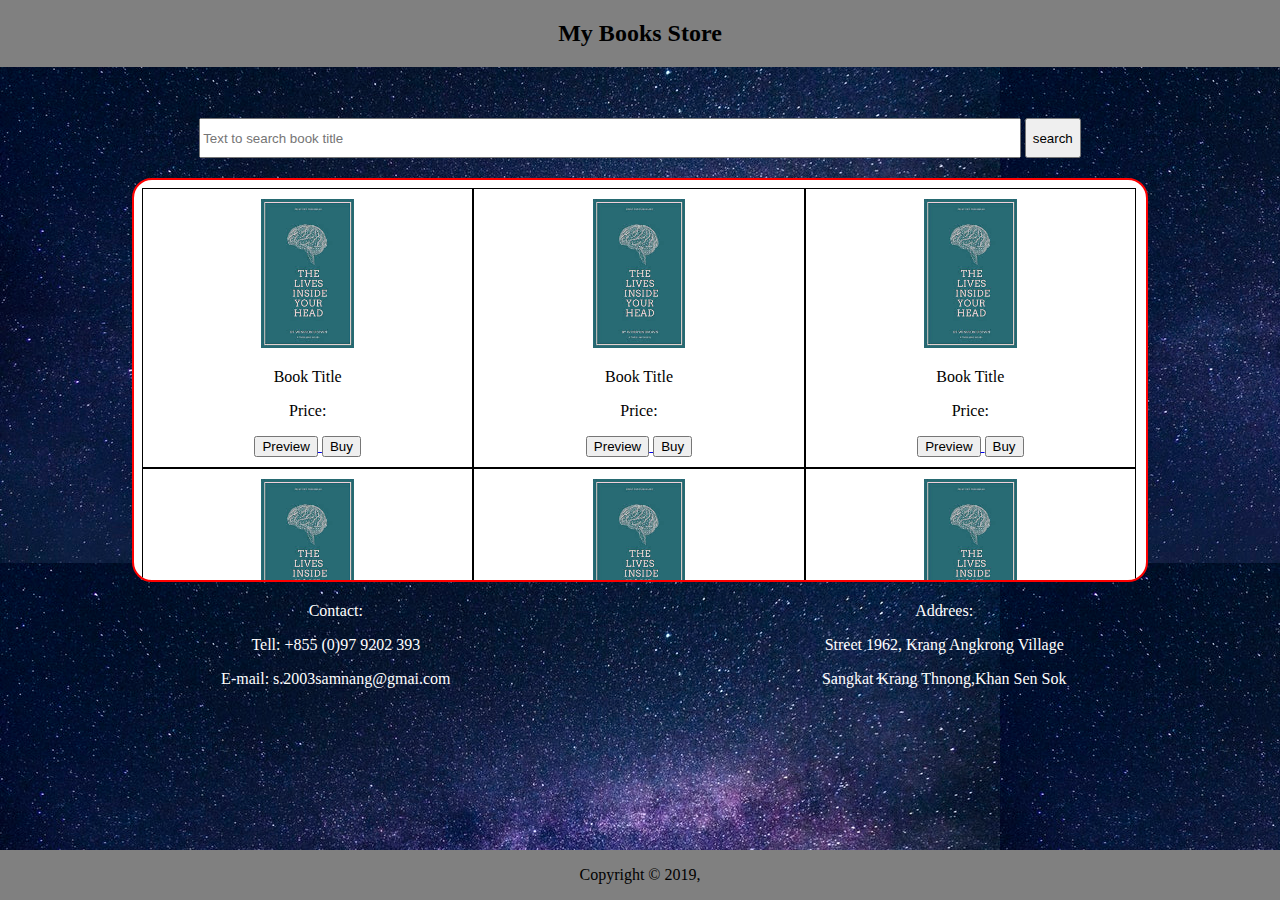
==== index.html @ 529bf33f "Update and rename bookstore.html to index.html" ====
<!DOCTYPE html>
<html lang="en">
<head>
    <meta charset="utf-8">
    <title>My Web Book Store</title>
    <link rel="stylesheet" type="text/css" href="style.css">
</head>
<body>
    <header>
            <h2>My Books Store</h2>    
    </header>
    <div>
        <input type="search" name="searchterm" placeholder="Text to search book title">
        <a href="index.html">
            <button>search</button>
        </a>
    </div>
    <iframe src="content.html" style="border: 2px solid red;" width="80%"></iframe>
    <div>
        <blog1>
            <p>Contact:</p>
            <p>Tell: +855 (0)97 9202 393</p>
            <p>E-mail: s.2003samnang@gmai.com</p>
        </blog1>
        <blog2>
            <p>Addrees:</p>
            <p>Street 1962, Krang Angkrong Village</p> <p>Sangkat Krang Thnong,Khan Sen Sok</p>
        </blog2>
    </div>
    <footer> <p>Copyright &copy; 2019,</p></footer>
    </body>
</html>
---- style.css ----
body{
    background-image: url(1.jpg);
    text-align: center;
}
header{
    background-color: gray;
    position: fixed;
    width: 100%;
    top: 0;
    left: 0;
}
nav{
    float: right;
    margin-right: 55px;
    margin-bottom: 10px
}
input{
    margin-top: 110px;
    width: 65%;
    height: 40px;
}
iframe{
    margin-top: 20px;
    background-color: white;
    border-radius: 20px;
    height: 400px;  
}
footer{
    background-color: gray;
    position: fixed;
    width: 100%;
    position: fixed;
    left: 0;
    bottom: 0;
}
blog1{
    color: white;
    margin-left: 75px;
    width: 40%;
    float: left;
    box-sizing: border-box;
}
blog2{
    color: white;
    margin-right: 75px;
    width: 40%;
    float: right;
    box-sizing: border-box;
}
#box{
    width: 80%;
    background-color: aqua;
}
@media(max-width:800px){
    iframe{
        height: 300px;
    }
    blog1{
        width: 80%;
        float: none;
        font-size: 12px;
    }
    blog2{
        width: 80%;
        float: none;
        font-size: 12px;
    }
}
button{
    height: 40px;
    
}
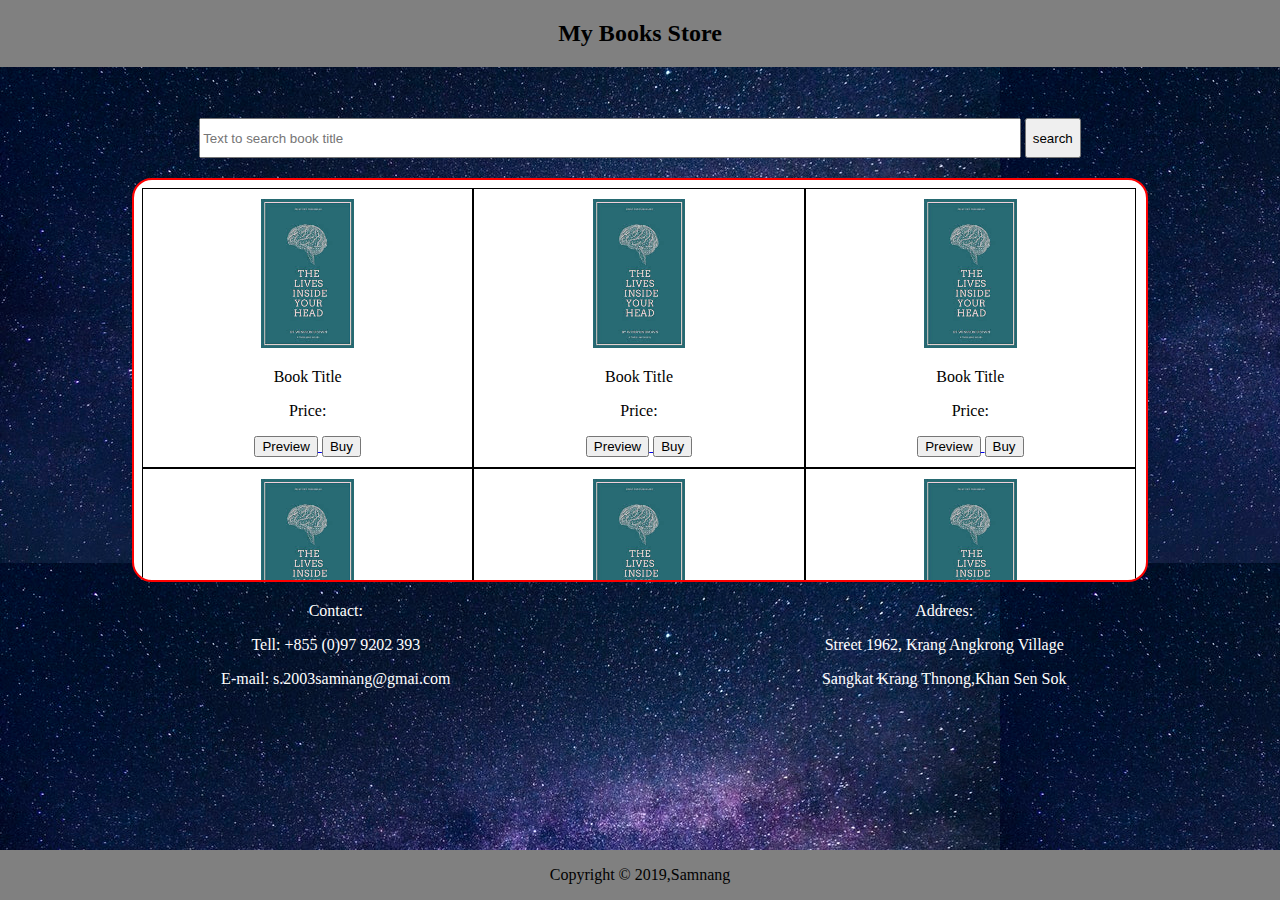
==== commit eef3823b: "Update index.html" ====
--- a/index.html
+++ b/index.html
@@ -27,6 +27,6 @@
             <p>Street 1962, Krang Angkrong Village</p> <p>Sangkat Krang Thnong,Khan Sen Sok</p>
         </blog2>
     </div>
-    <footer> <p>Copyright &copy; 2019,</p></footer>
+    <footer> <p>Copyright &copy; 2019,Samnang</p></footer>
     </body>
 </html>
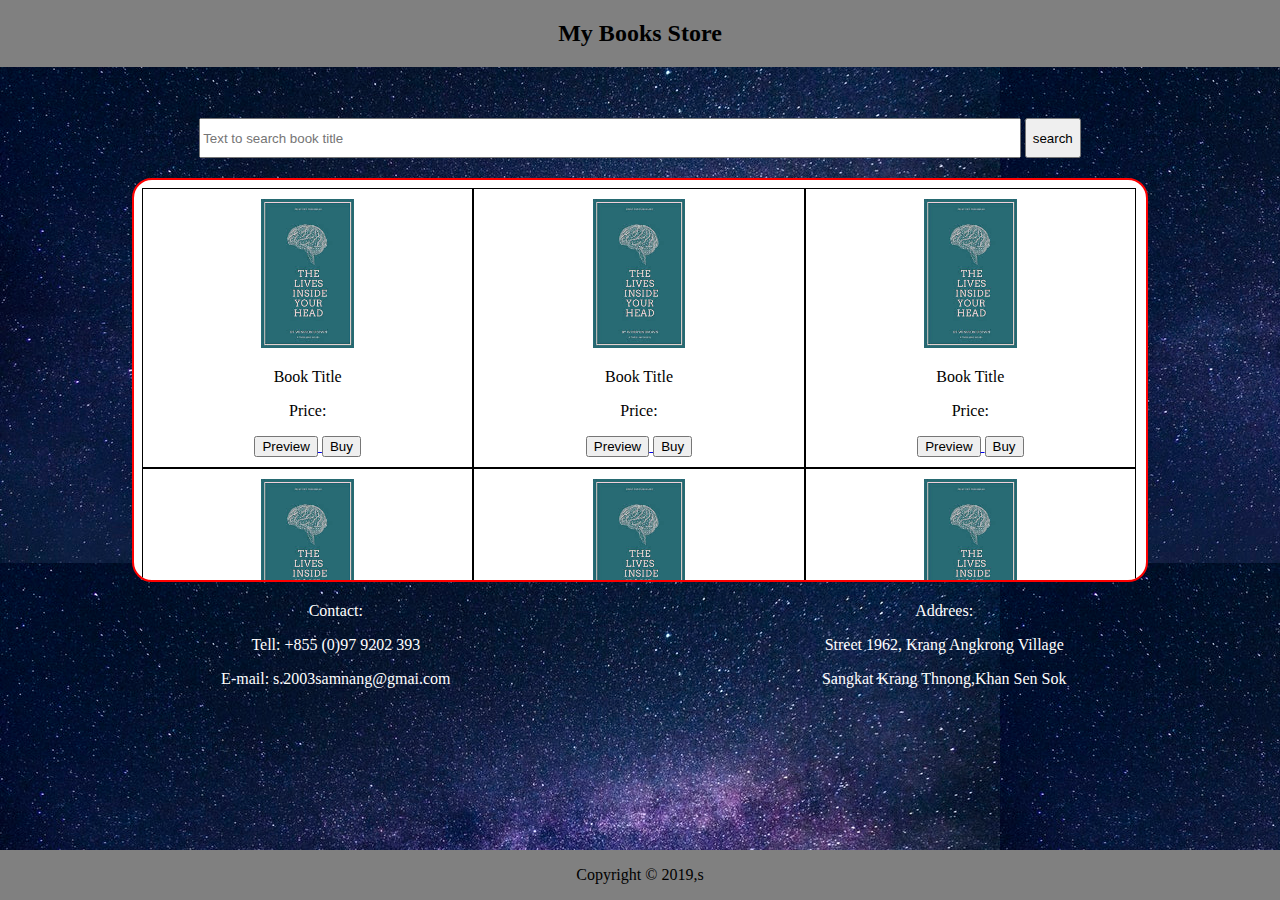
==== commit f1e3fd56: "Update index.html" ====
--- a/index.html
+++ b/index.html
@@ -27,6 +27,6 @@
             <p>Street 1962, Krang Angkrong Village</p> <p>Sangkat Krang Thnong,Khan Sen Sok</p>
         </blog2>
     </div>
-    <footer> <p>Copyright &copy; 2019,Samnang</p></footer>
+    <footer> <p>Copyright &copy; 2019,s</p></footer>
     </body>
 </html>
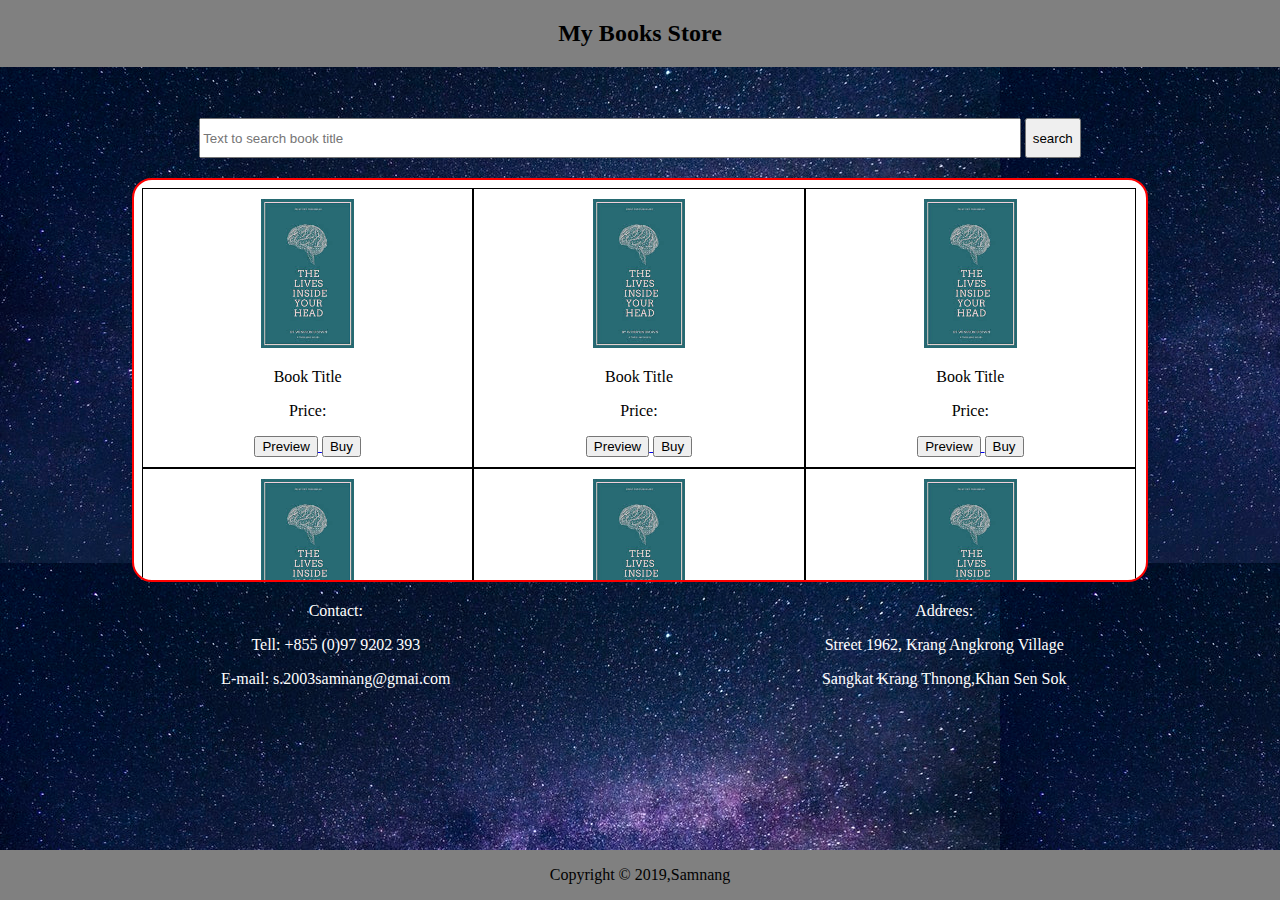
==== commit 05a8d07c: "Update index.html" ====
--- a/index.html
+++ b/index.html
@@ -27,6 +27,6 @@
             <p>Street 1962, Krang Angkrong Village</p> <p>Sangkat Krang Thnong,Khan Sen Sok</p>
         </blog2>
     </div>
-    <footer> <p>Copyright &copy; 2019,s</p></footer>
+    <footer> <p>Copyright &copy; 2019,Samnang</p></footer>
     </body>
 </html>
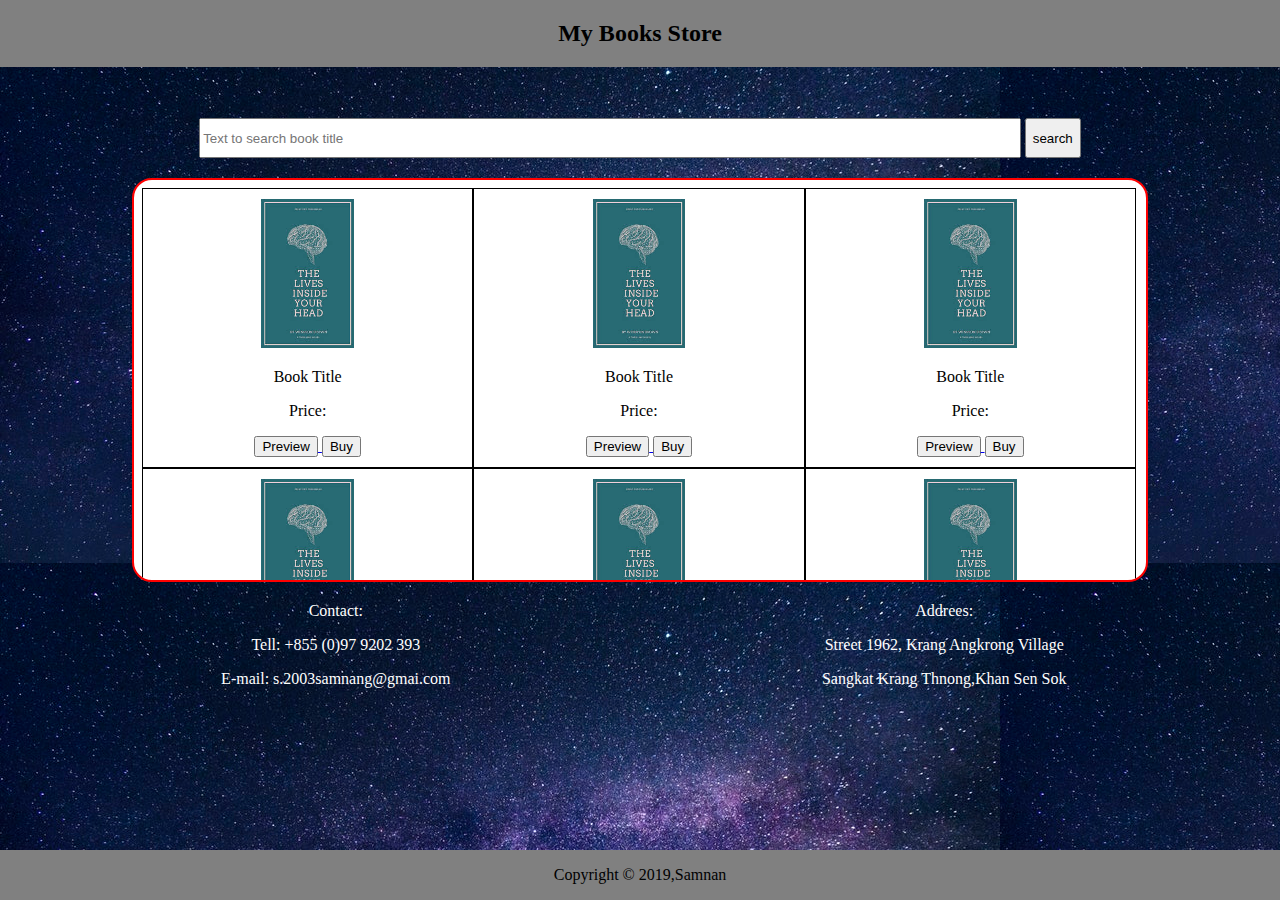
==== commit b147769c: "Update index.html" ====
--- a/index.html
+++ b/index.html
@@ -27,6 +27,6 @@
             <p>Street 1962, Krang Angkrong Village</p> <p>Sangkat Krang Thnong,Khan Sen Sok</p>
         </blog2>
     </div>
-    <footer> <p>Copyright &copy; 2019,Samnang</p></footer>
+    <footer> <p>Copyright &copy; 2019,Samnan</p></footer>
     </body>
 </html>
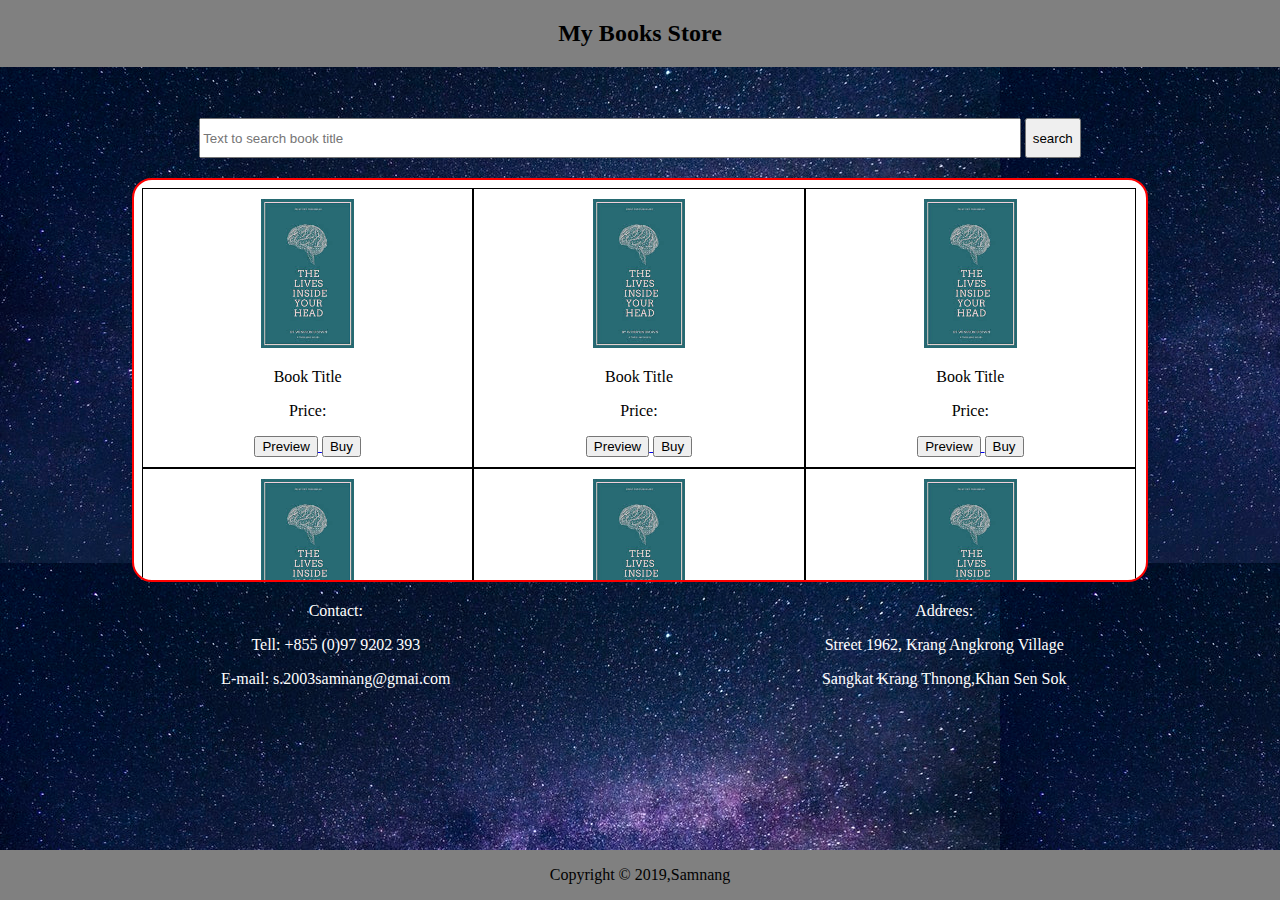
==== commit f635b04c: "Update index.html" ====
--- a/index.html
+++ b/index.html
@@ -27,6 +27,6 @@
             <p>Street 1962, Krang Angkrong Village</p> <p>Sangkat Krang Thnong,Khan Sen Sok</p>
         </blog2>
     </div>
-    <footer> <p>Copyright &copy; 2019,Samnan</p></footer>
+    <footer> <p>Copyright &copy; 2019,Samnang</p></footer>
     </body>
 </html>
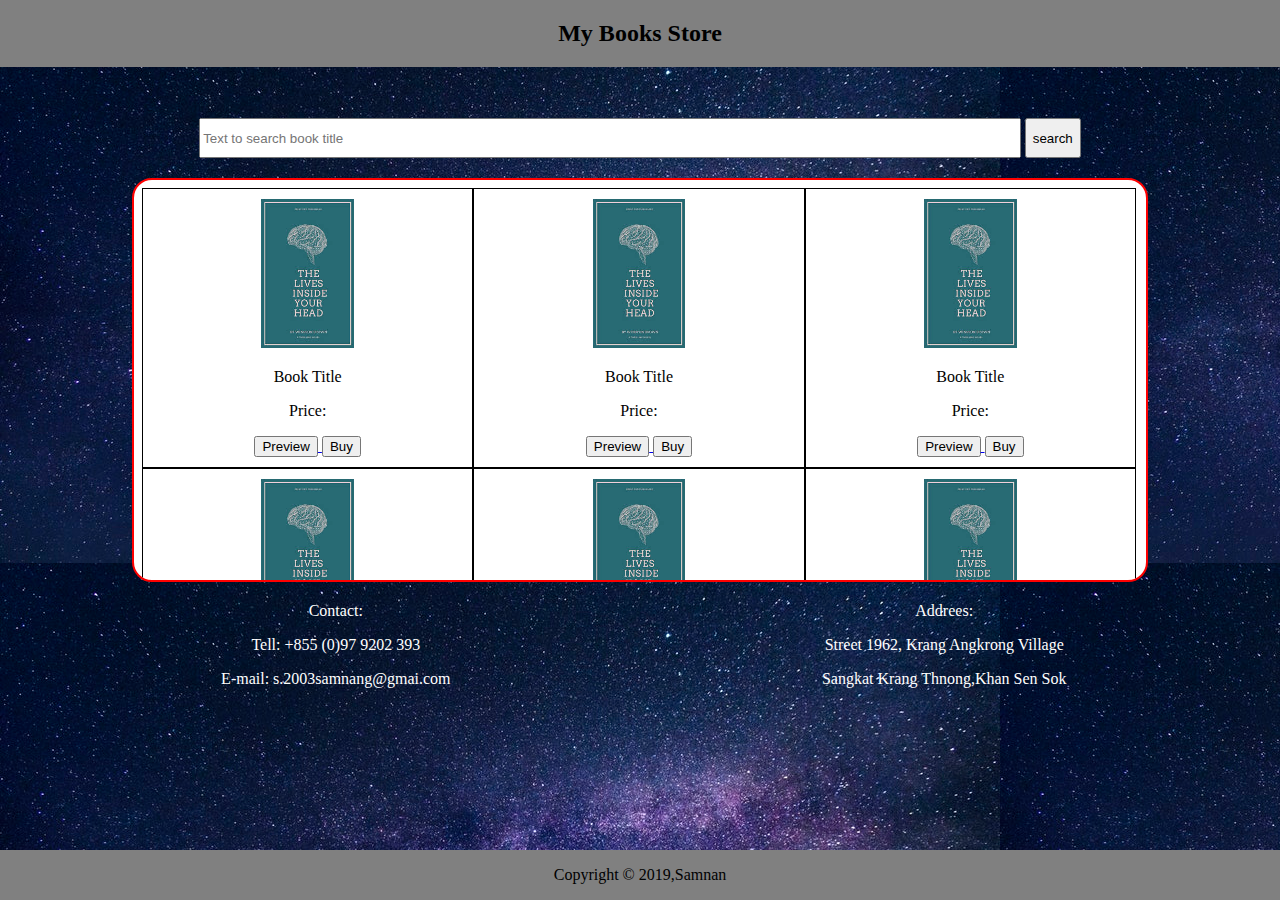
==== commit a290c02a: "Update index.html" ====
--- a/index.html
+++ b/index.html
@@ -27,6 +27,6 @@
             <p>Street 1962, Krang Angkrong Village</p> <p>Sangkat Krang Thnong,Khan Sen Sok</p>
         </blog2>
     </div>
-    <footer> <p>Copyright &copy; 2019,Samnang</p></footer>
+    <footer> <p>Copyright &copy; 2019,Samnan</p></footer>
     </body>
 </html>
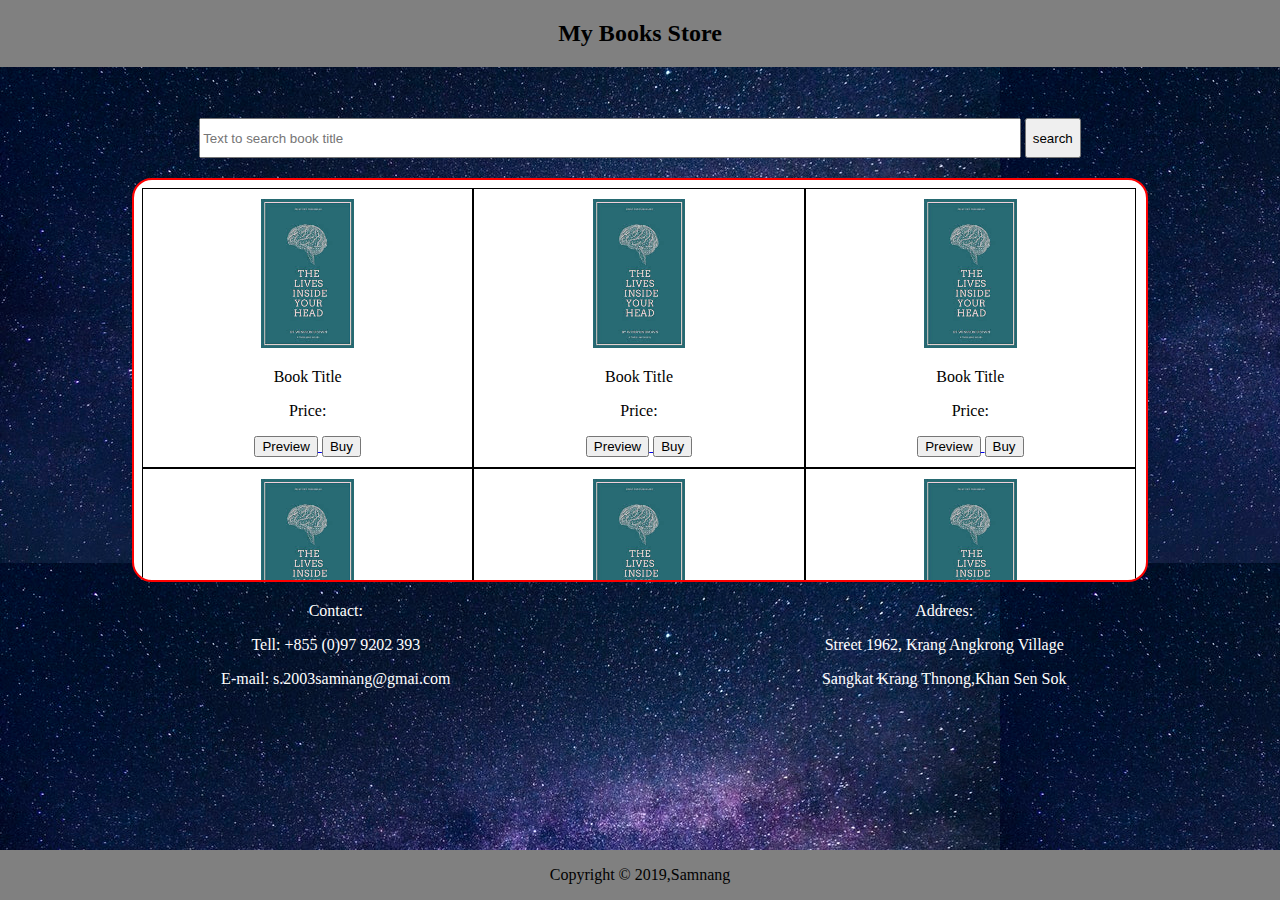
==== commit a8915bf7: "Update index.html" ====
--- a/index.html
+++ b/index.html
@@ -27,6 +27,6 @@
             <p>Street 1962, Krang Angkrong Village</p> <p>Sangkat Krang Thnong,Khan Sen Sok</p>
         </blog2>
     </div>
-    <footer> <p>Copyright &copy; 2019,Samnan</p></footer>
+    <footer> <p>Copyright &copy; 2019,Samnang</p></footer>
     </body>
 </html>
